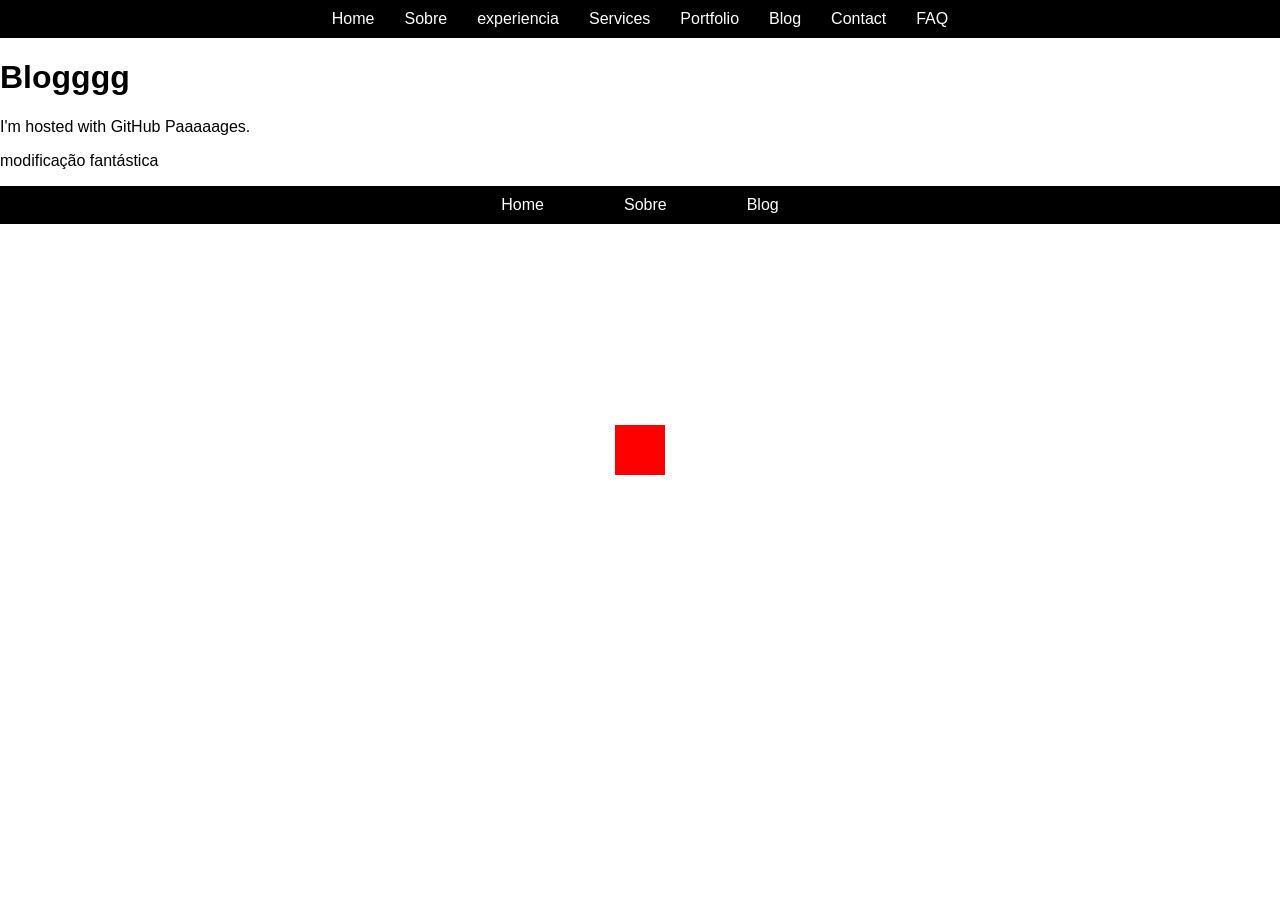
==== blog.html @ bf04bd3b "Create and update partials" ====
<!DOCTYPE html>
<html>
<head>
  <style>
    body {
      margin: 0;
      font-family: Arial, sans-serif;
    }
    header, footer {
      background-color: black;
      padding: 10px 0;
    }
    nav ul, footer ul {
      list-style-type: none;
      margin: 0;
      padding: 0;
      display: flex;
      justify-content: center;
    }
    nav ul li, footer ul li {
      margin: 0 15px;
    }
    nav ul li a, footer ul li a {
      color: white;
      text-decoration: none;
    }
    footer {
      display: flex;
      justify-content: space-around;
    }
    footer ul {
      flex-direction: column;
    }
    .jumping-square {
      width: 50px;
      height: 50px;
      background-color: red;
      position: absolute;
      top: 50%;
      left: 50%;
      transform: translate(-50%, -50%);
      animation: jump 1s infinite;
    }
    @keyframes jump {
      0%, 100% {
        transform: translate(-50%, -50%) translateY(0);
      }
      50% {
        transform: translate(-50%, -50%) translateY(-100px);
      }
    }
  </style>
</head>
<body>

<header>
  <nav>
    <ul>
      <li><a href="/index.html">Home</a></li>
      <li><a href="/sobre.html">Sobre</a></li>
      <li><a href="/experiencia.html">experiencia</a></li>
      <li><a href="#services">Services</a></li>
      <li><a href="#portfolio">Portfolio</a></li>
      <li><a href="/blog.html">Blog</a></li>
      <li><a href="#contact">Contact</a></li>
      <li><a href="#faq">FAQ</a></li>
    </ul>
  </nav>
</header>
<h1>Blogggg</h1>
<p>I'm hosted with GitHub Paaaaages.</p>
<p>modificação fantástica</p>

<div class="jumping-square"></div>

  <style>
        footer {
      display: flex;
      justify-content: space-around;
    }
    footer ul {
      flex-direction: row;
      gap: 50px;
    }
  </style>
  <footer>
    <ul>
      <li><a href="/index.html">Home</a></li>
      <li><a href="/sobre.html">Sobre</a></li>
      <li><a href="/blog.html">Blog</a></li>
    </ul>
  </footer>
</body>
</html>
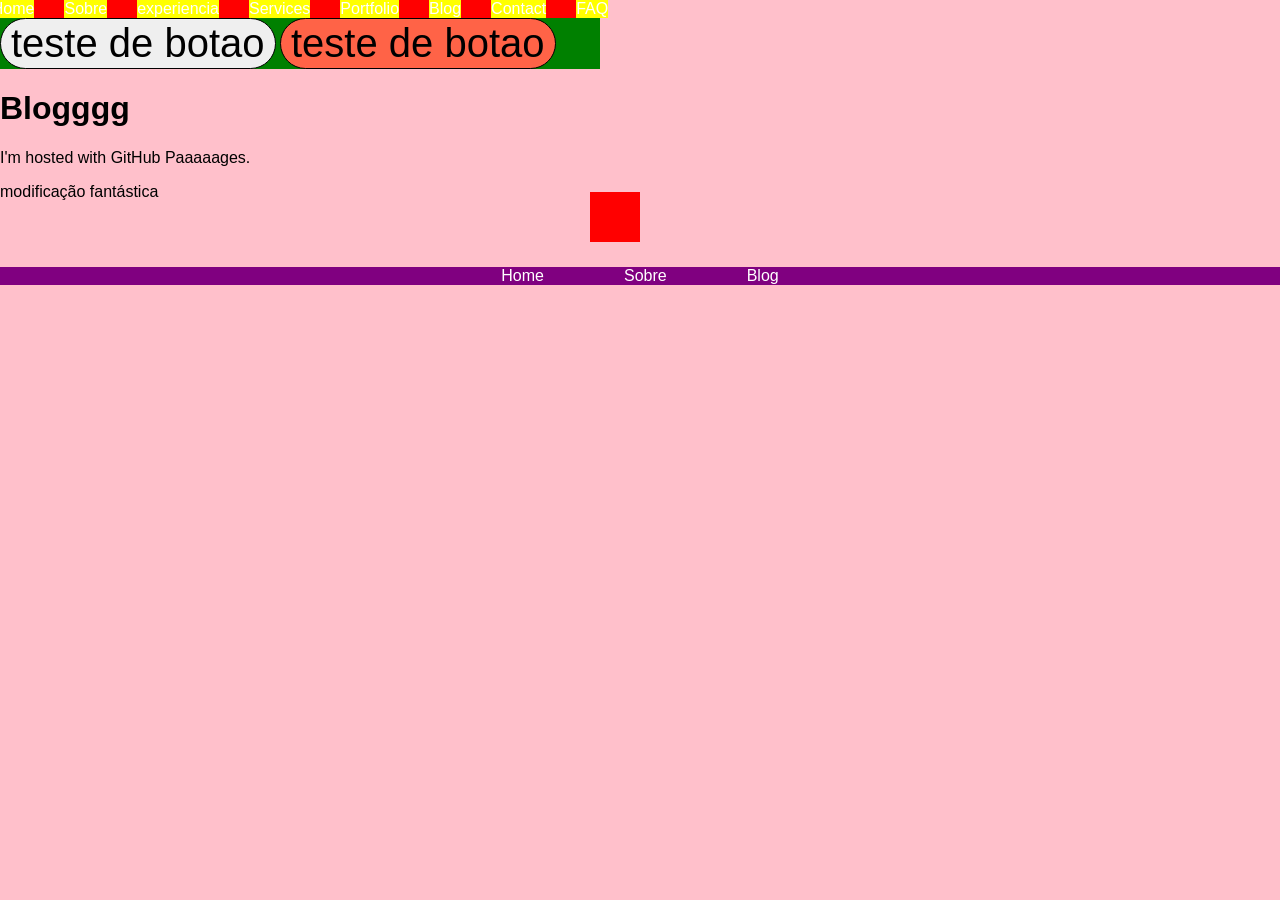
==== commit 0151185a: "creation of src, queries, functions" ====
--- a/blog.html
+++ b/blog.html
@@ -1,59 +1,59 @@
 <!DOCTYPE html>
 <html>
+
 <head>
-  <style>
-    body {
-      margin: 0;
-      font-family: Arial, sans-serif;
-    }
-    header, footer {
-      background-color: black;
-      padding: 10px 0;
-    }
-    nav ul, footer ul {
-      list-style-type: none;
-      margin: 0;
-      padding: 0;
-      display: flex;
-      justify-content: center;
-    }
-    nav ul li, footer ul li {
-      margin: 0 15px;
-    }
-    nav ul li a, footer ul li a {
-      color: white;
-      text-decoration: none;
-    }
-    footer {
-      display: flex;
-      justify-content: space-around;
-    }
-    footer ul {
-      flex-direction: column;
-    }
-    .jumping-square {
-      width: 50px;
-      height: 50px;
-      background-color: red;
-      position: absolute;
-      top: 50%;
-      left: 50%;
-      transform: translate(-50%, -50%);
-      animation: jump 1s infinite;
-    }
-    @keyframes jump {
-      0%, 100% {
-        transform: translate(-50%, -50%) translateY(0);
+    <link rel="stylesheet" href="/assets/css/main.css">
+    <style>
+      body {
+        margin: 0;
+        font-family: Arial, sans-serif;
       }
-      50% {
-        transform: translate(-50%, -50%) translateY(-100px);
+      
+      nav ul, footer ul {
+        list-style-type: none;
+        margin: 0;
+        padding: 0;
+        display: flex;
+        justify-content: center;
       }
-    }
-  </style>
-</head>
+      nav ul li, footer ul li {
+        margin: 0 15px;
+      }
+      nav ul li a, footer ul li a {
+        color: white;
+        text-decoration: none;
+      }
+      footer {
+        display: flex;
+        justify-content: space-around;
+      }
+      footer ul {
+        flex-direction: row;
+        gap: 50px;
+      }
+      .jumping-square {
+        width: 50px;
+        height: 50px;
+        background-color: red;
+        margin: auto auto;
+        top: 50%;
+        left: 50%;
+        transform: translate(-50%, -50%);
+        animation: jump 1s infinite;
+      }
+      @keyframes jump {
+        0%, 100% {
+          transform: translate(-50%, -50%) translateY(0);
+        }
+        50% {
+          transform: translate(-50%, -50%) translateY(-100px);
+        }
+      }
+    </style>
+  </head>
 <body>
 
-<header>
+<header class="test1 test2">
   <nav>
     <ul>
       <li><a href="/index.html">Home</a></li>
@@ -66,6 +66,8 @@
       <li><a href="#faq">FAQ</a></li>
     </ul>
   </nav>
+  <button class="btn">teste de botao</button>
+  <button class="btn-2">teste de botao</button>
 </header>
 <h1>Blogggg</h1>
 <p>I'm hosted with GitHub Paaaaages.</p>
--- a/assets/css/main.css
+++ b/assets/css/main.css
@@ -0,0 +1 @@
+header{background-color:green;width:300px}@media (min-width:600px){header{width:600px}}header nav{background-color:blue}header nav ul{background-color:red}header nav ul li{background-color:yellow}.btn,.btn-2{font-size:40px;border:1px solid black;border-radius:100px;padding:2px 10px}.btn-2{background-color:tomato}body{background-color:pink}footer{background-color:purple}
